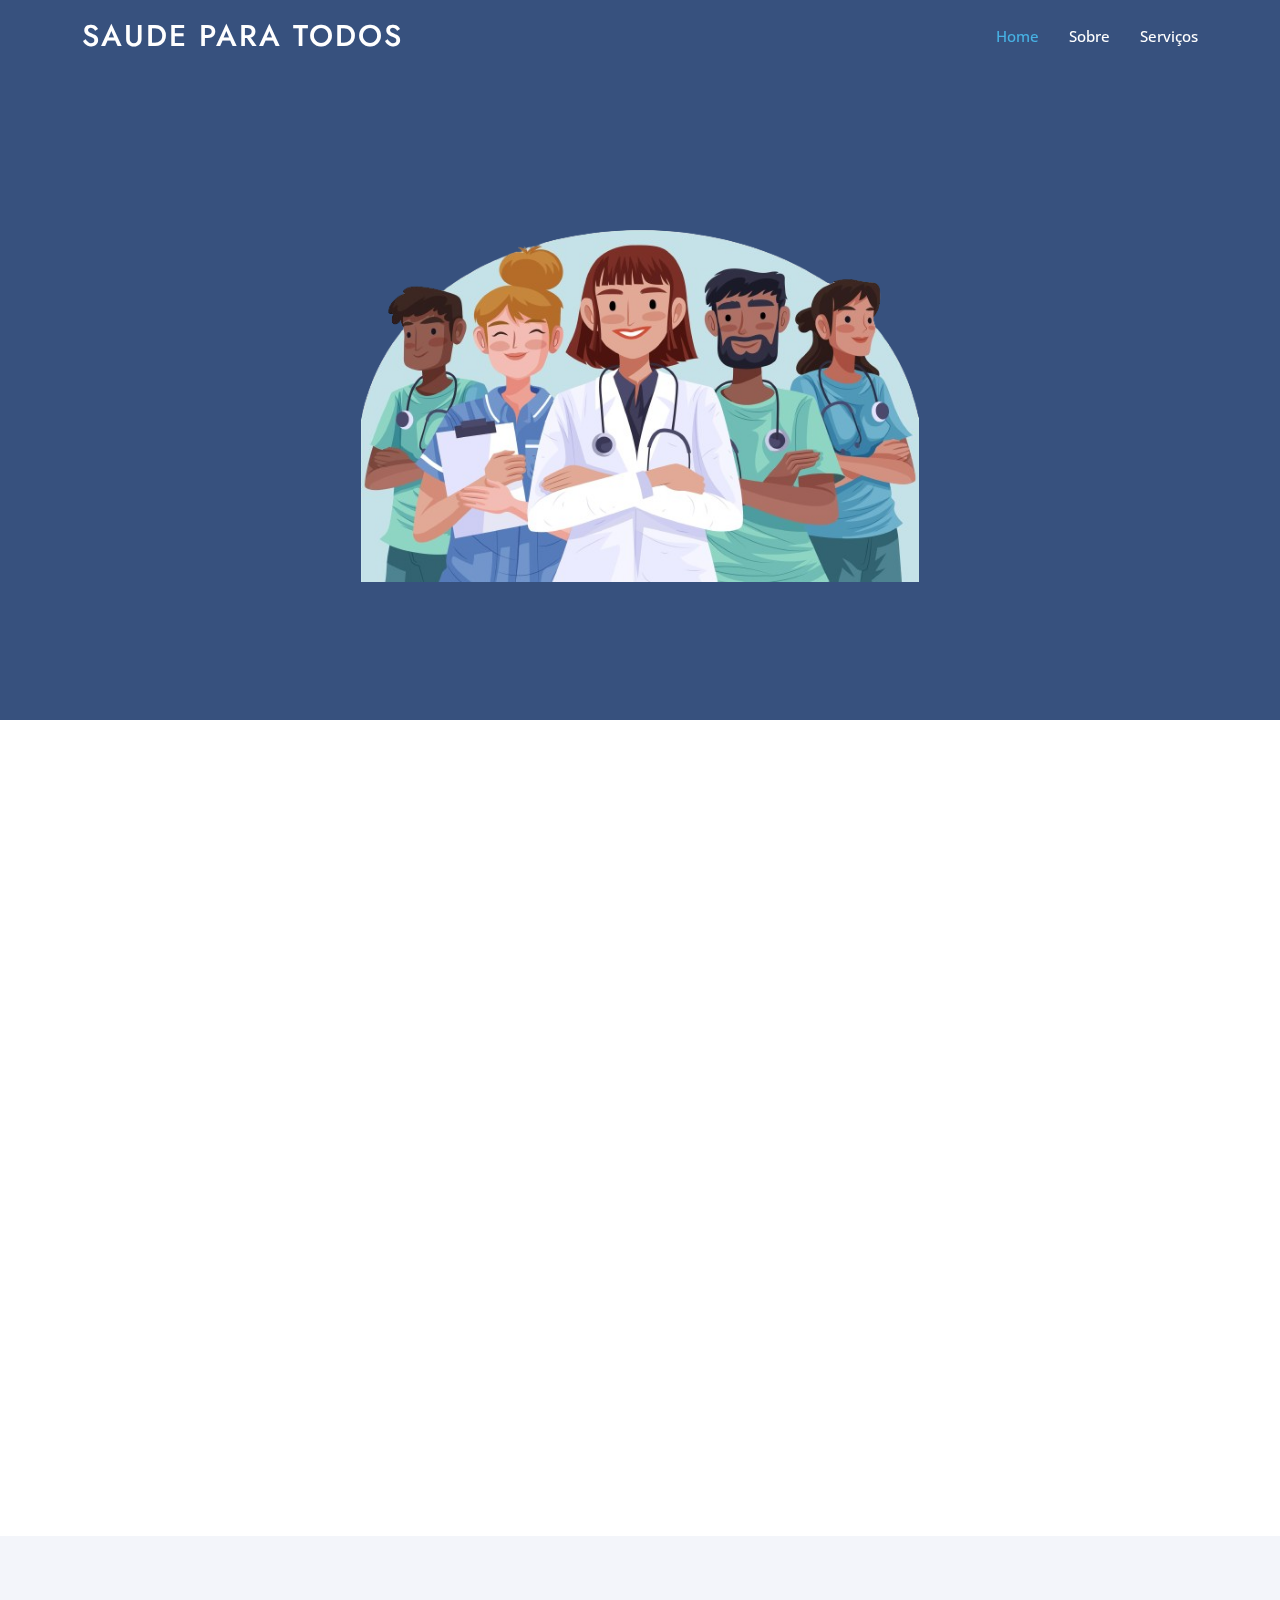
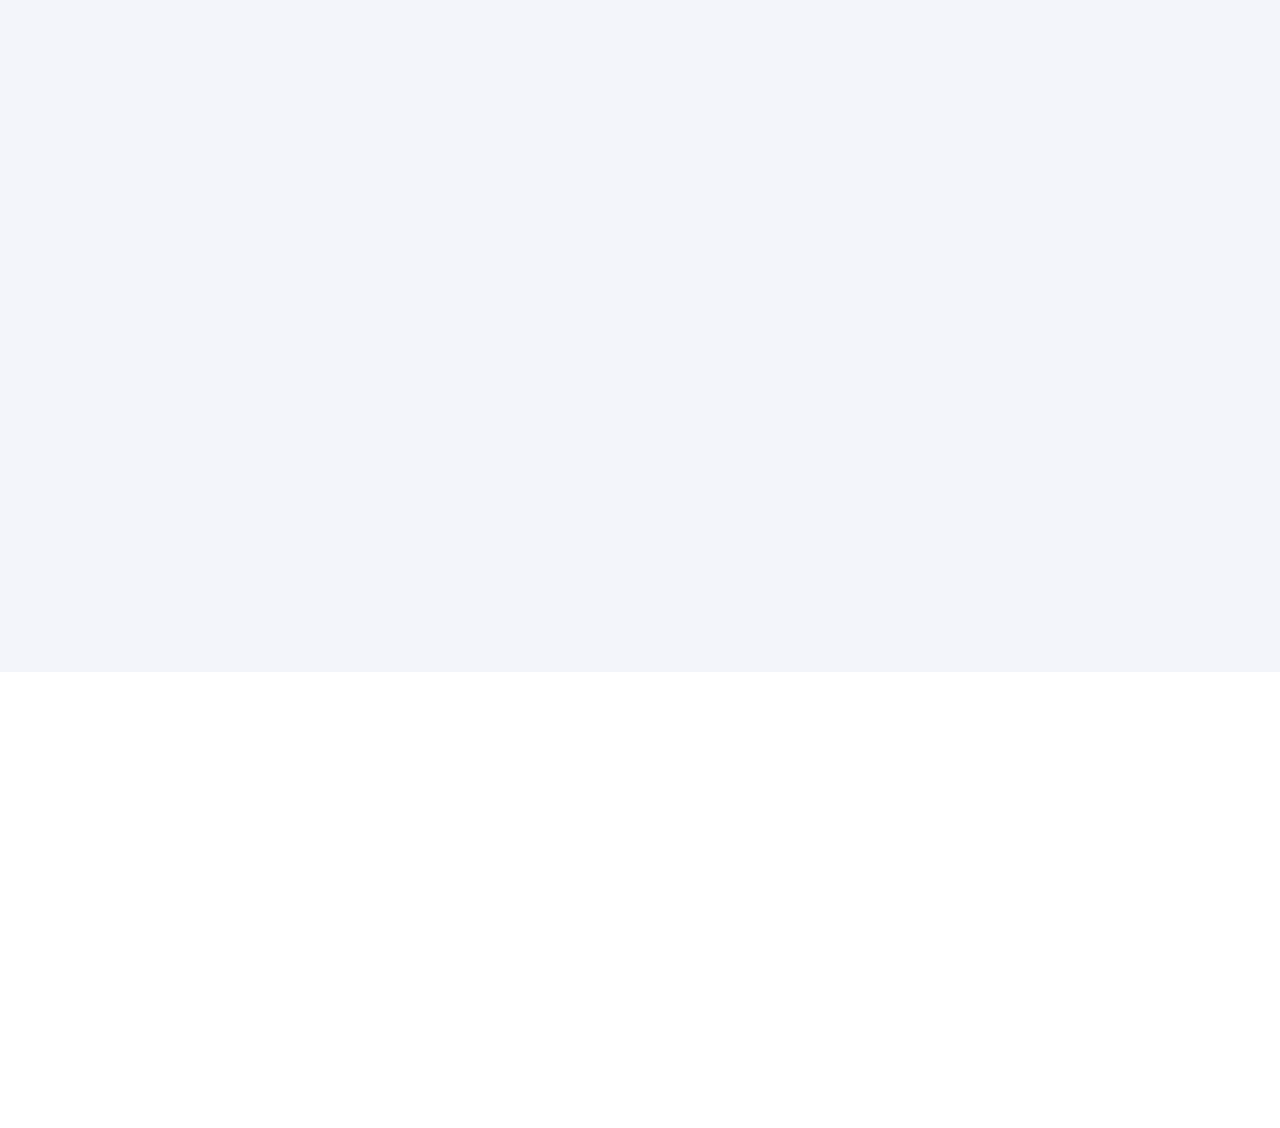
==== index.html @ 5c6fb570 "first commit" ====
<!DOCTYPE html>
<html lang="pt-br">

<head>
  <meta charset="utf-8">
  <meta content="width=device-width, initial-scale=1.0" name="viewport">

  <title>Saude Para Todos</title>
  <meta content="" name="description">
  <meta content="" name="keywords">

  <!-- Favicons -->
  <link href="assets/img/icon_saude.png" rel="icon">
  <link href="assets/img/apple-touch-icon.png" rel="apple-touch-icon">

  <!-- Google Fonts -->
  <link href="https://fonts.googleapis.com/css?family=Open+Sans:300,300i,400,400i,600,600i,700,700i|Jost:300,300i,400,400i,500,500i,600,600i,700,700i|Poppins:300,300i,400,400i,500,500i,600,600i,700,700i" rel="stylesheet">

  <!-- Vendor CSS Files -->
  <link href="assets/vendor/aos/aos.css" rel="stylesheet">
  <link href="assets/vendor/bootstrap/css/bootstrap.min.css" rel="stylesheet">
  <link href="assets/vendor/bootstrap-icons/bootstrap-icons.css" rel="stylesheet">
  <link href="assets/vendor/boxicons/css/boxicons.min.css" rel="stylesheet">
  <link href="assets/vendor/glightbox/css/glightbox.min.css" rel="stylesheet">
  <link href="assets/vendor/remixicon/remixicon.css" rel="stylesheet">
  <link href="assets/vendor/swiper/swiper-bundle.min.css" rel="stylesheet">


  <link href="assets/css/style.css" rel="stylesheet">

</head>

<body>


  <header id="header" class="fixed-top ">
    <div class="container d-flex align-items-center">

      <h1 class="logo me-auto"><a href="index.html">Saude Para Todos</a></h1>


      <nav id="navbar" class="navbar">
        <ul>
          <li><a class="nav-link scrollto active" href="#hero">Home</a></li>
          <li><a class="nav-link scrollto" href="#about">Sobre</a></li>
          <li><a class="nav-link scrollto" href="#services">Serviços</a></li>
       
        </ul>
        <i class="bi bi-list mobile-nav-toggle"></i>
      </nav>

    </div>
  </header>


  <section id="hero" class="d-flex align-items-center">

    <div class="container d-flex justify-content-center">

        <div class="col-lg-6 order-1 order-lg-2 hero-img flex align-items-center" data-aos="zoom-in" data-aos-delay="200">
          <img src="assets/img/saude_hero.png" class="img-fluid animated " alt="">
        </div>
    </div>

  </section>

  <main id="main">


    <section id="about" class="about">
      <div class="container" data-aos="fade-up">

        <div class="section-title">
          <h2>Sobre Nós</h2>
        </div>

        <div class="row content " data-aos="fade-up>
          <div class="col-lg-6 " >
            <p class="fs-3 fw-bold lh-1 text-center"> A Importância da Saúde para Todos</p> 
            <p class="text-center">
             
A saúde é um bem inestimável que deveria ser acessível a todos, independentemente de sua origem, status social, econômico ou geográfico. Ela é a base sobre a qual construímos nossas vidas, buscamos nossos sonhos e contribuímos para as comunidades em que vivemos. A saúde não é apenas a ausência de doenças, mas também o estado de bem-estar físico, mental e social.<br/>

A importância da saúde para todos não pode ser subestimada. Primeiramente, a saúde é um direito humano fundamental. A Declaração Universal dos Direitos Humanos proclama que "toda pessoa tem direito a um padrão de vida capaz de assegurar a si e a sua família saúde e bem-estar". Isso significa que a saúde é um direito inalienável de todas as pessoas, independentemente de quem sejam ou onde vivam.<br/>

Além disso, a saúde é um recurso vital para o desenvolvimento sustentável de uma sociedade. Indivíduos saudáveis são mais produtivos, têm mais oportunidades educacionais e podem contribuir de maneira mais eficaz para suas comunidades. A saúde também desempenha um papel crítico na redução da desigualdade social, pois o acesso igualitário aos cuidados de saúde é essencial para combater disparidades de saúde.<br/>

A saúde é uma força motriz para o progresso econômico. Pessoas saudáveis estão em melhor posição para buscar empregos, trabalhar eficientemente e inovar. Além disso, sistemas de saúde eficazes contribuem para a estabilidade econômica, uma vez que prevenir e tratar doenças evita perdas significativas de produtividade e recursos.<br/>

No entanto, alcançar a saúde para todos não é apenas uma questão de acesso aos cuidados médicos. Envolve uma abordagem holística que abrange educação em saúde, prevenção de doenças, saneamento básico, nutrição adequada, acesso à água potável e promoção do bem-estar mental. Também implica em superar barreiras financeiras, culturais e geográficas que possam impedir o acesso aos serviços de saúde.<br/>

A pandemia global de COVID-19 destacou ainda mais a importância da saúde para todos. Ela nos mostrou como a saúde de um indivíduo está intrinsecamente ligada à saúde de todos, em um mundo cada vez mais interconectado. Para superar desafios de saúde global, devemos trabalhar juntos em prol da saúde de todos.<br/>

Em resumo, a saúde é um direito humano universal e um componente essencial para uma sociedade saudável, próspera e equitativa. Devemos continuar a trabalhar incansavelmente para garantir que a saúde esteja ao alcance de todos, e que ninguém seja deixado para trás em nossa busca por um mundo mais saudável e harmonioso. A saúde para todos é não apenas uma aspiração, mas também uma necessidade premente de nosso tempo.
            </p>
      
          </div>
          <div class="col-lg-6 pt-4 pt-lg-0">
            <p>
             
            </p>
  
      </div>
    </section>

    <section id="why-us" class="why-us section-bg">
      <div class="container-fluid" data-aos="fade-up">

        <div class="row">

          <div class="col-lg-7 d-flex flex-column justify-content-center align-items-stretch  order-2 order-lg-1">

            <div class="content">
              <h3>Quais são as doenças que mais matam no mundo? </h3>
              <p>
                Confira levantamento da OMS que estima quais foram as doenças que mais provocaram mortes no mundo, entre os anos 2000 e 2019, em ordem decrescente
              </p>
            </div>

            <div class="accordion-list">
              <ul>
                <li>
                  <a data-bs-toggle="collapse" class="collapse" data-bs-target="#accordion-list-1"><span>01</span> Doença isquêmica do coração, também conhecida como isquemia do miocárdio <i class="bx bx-chevron-down icon-show"></i><i class="bx bx-chevron-up icon-close"></i></a>
                  <div id="accordion-list-1" class="collapse show" data-bs-parent=".accordion-list">
                    <p>
                      cerca de 9 milhões de mortes anuais
                    </p>
                  </div>
                </li>

                <li>
                  <a data-bs-toggle="collapse" data-bs-target="#accordion-list-2" class="collapsed"><span>02</span> Acidente Vascular Cerebral (AVC), também conhecido como derrame cerebral <i class="bx bx-chevron-down icon-show"></i><i class="bx bx-chevron-up icon-close"></i></a>
                  <div id="accordion-list-2" class="collapse" data-bs-parent=".accordion-list">
                    <p>
                      causa mais de 6 milhões de mortes 
                    </p>
                  </div>
                </li>

                <li>
                  <a data-bs-toggle="collapse" data-bs-target="#accordion-list-3" class="collapsed"><span>03</span> Doença Pulmonar Obstrutiva Crônica (DPOC):<i class="bx bx-chevron-down icon-show"></i><i class="bx bx-chevron-up icon-close"></i></a>
                  <div id="accordion-list-3" class="collapse" data-bs-parent=".accordion-list">
                    <p>
                      é responsável por aproximadamente 3 milhões de óbitos
                    </p>
                  </div>
                </li>

              </ul>
            </div>

          </div>

          <div class="col-lg-5 align-items-stretch order-1 order-lg-2 img" style='background-image: url("assets/img/why-us.png");' data-aos="zoom-in" data-aos-delay="150">&nbsp;</div>
        </div>

      </div>
    </section><!-- End Why Us Section -->

    <!-- ======= Skills Section ======= -->
    <section id="skills" class="skills">
      <div class="container" data-aos="fade-up">

        <div class="row">
          <div class="col-lg-6 d-flex align-items-center" data-aos="fade-right" data-aos-delay="100">
            <img src="assets/img/skills.png" class="img-fluid" alt="">
          </div>
          <div class="col-lg-6 pt-4 pt-lg-0 content" data-aos="fade-left" data-aos-delay="100">
            <h3></h3>
            <p class="fst-italic">
           
            </p>

            <div class="skills-content">

              <div class="progress">
                <span class="skill">isquemia do miocárdio <i class="val">16%</i></span>
                <div class="progress-bar-wrap">
                  <div class="progress-bar" role="progressbar" aria-valuenow="16" aria-valuemin="0" aria-valuemax="100"></div>
                </div>
              </div>

              <div class="progress">
                <span class="skill">AVC <i class="val">11%</i></span>
                <div class="progress-bar-wrap">
                  <div class="progress-bar" role="progressbar" aria-valuenow="11" aria-valuemin="0" aria-valuemax="100"></div>
                </div>
              </div>

              <div class="progress">
                <span class="skill">Doença Pulmonar Obstrutiva Crônica (DPOC) <i class="val">6%</i></span>
                <div class="progress-bar-wrap">
                  <div class="progress-bar" role="progressbar" aria-valuenow="6" aria-valuemin="0" aria-valuemax="100"></div>
                </div>
              </div>

             

            </div>

          </div>
        </div>

      </div>
    </section>

  
  <div id="preloader"></div>
  <a href="#" class="back-to-top d-flex align-items-center justify-content-center"><i class="bi bi-arrow-up-short"></i></a>

  <script src="assets/vendor/aos/aos.js"></script>
  <script src="assets/vendor/bootstrap/js/bootstrap.bundle.min.js"></script>
  <script src="assets/vendor/glightbox/js/glightbox.min.js"></script>
  <script src="assets/vendor/isotope-layout/isotope.pkgd.min.js"></script>
  <script src="assets/vendor/swiper/swiper-bundle.min.js"></script>
  <script src="assets/vendor/waypoints/noframework.waypoints.js"></script>


  <script src="assets/js/main.js"></script>

</body>

</html>
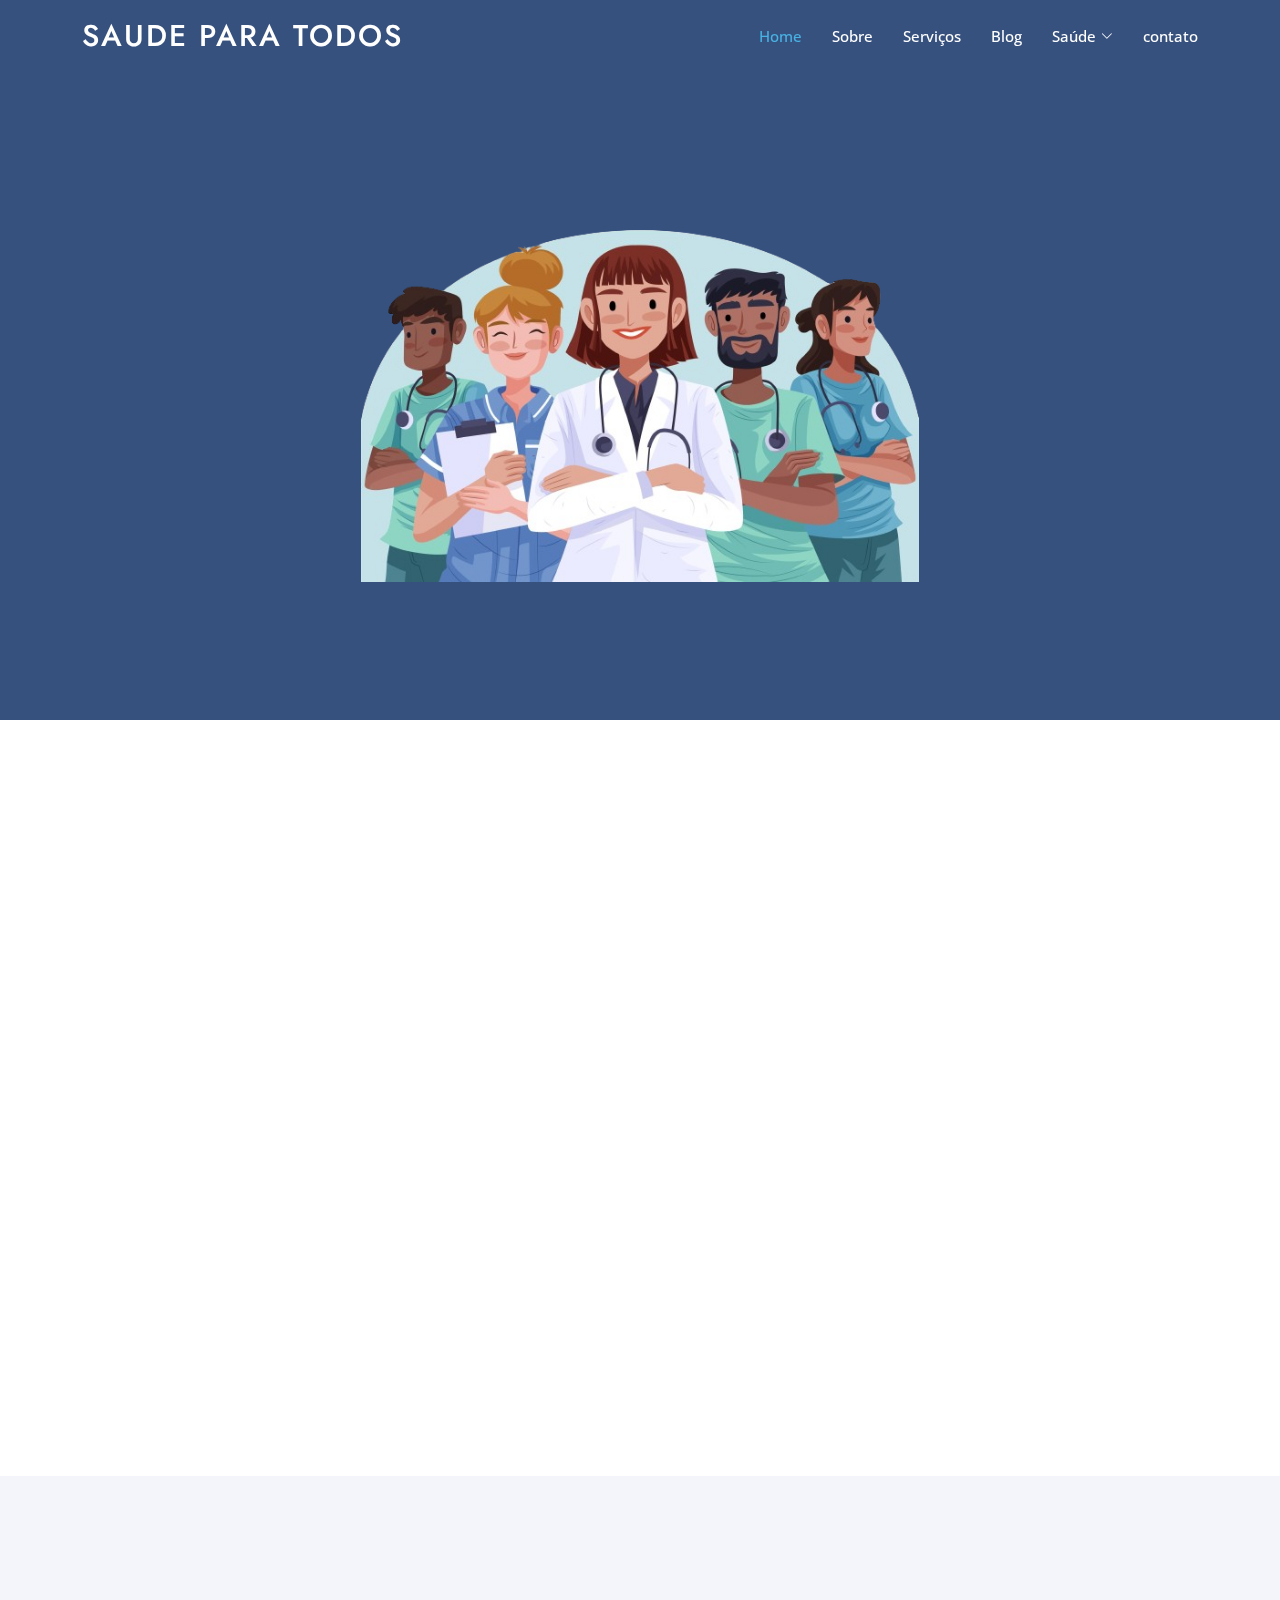
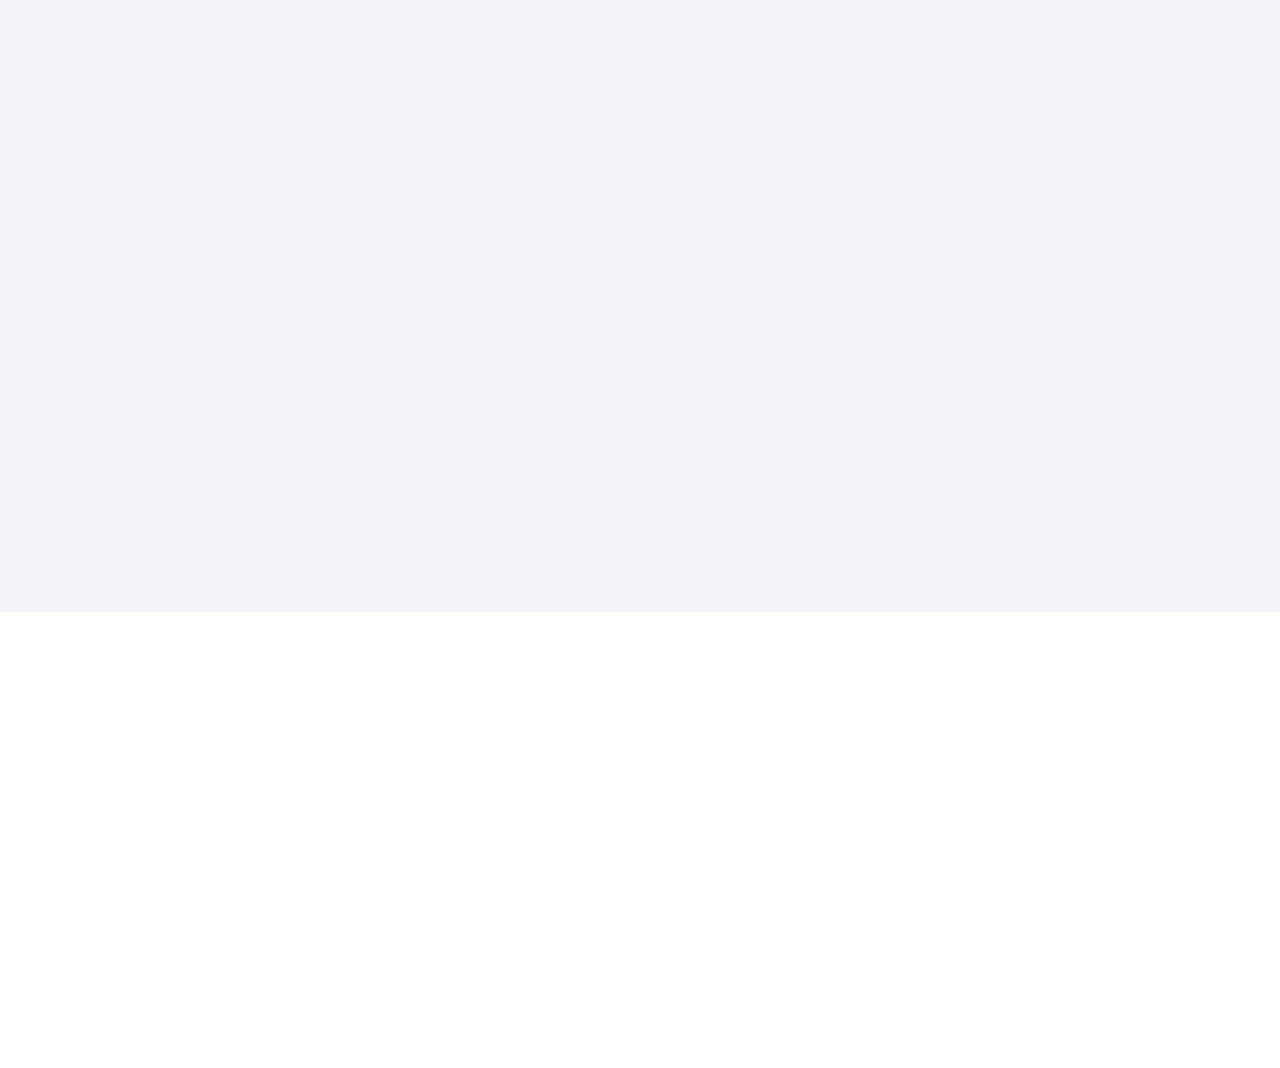
==== commit 587758c9: "adicionado js" ====
--- a/index.html
+++ b/index.html
@@ -13,7 +13,7 @@
   <link href="assets/img/icon_saude.png" rel="icon">
   <link href="assets/img/apple-touch-icon.png" rel="apple-touch-icon">
 
-  <!-- Google Fonts -->
+
   <link href="https://fonts.googleapis.com/css?family=Open+Sans:300,300i,400,400i,600,600i,700,700i|Jost:300,300i,400,400i,500,500i,600,600i,700,700i|Poppins:300,300i,400,400i,500,500i,600,600i,700,700i" rel="stylesheet">
 
   <!-- Vendor CSS Files -->
@@ -44,10 +44,15 @@
           <li><a class="nav-link scrollto active" href="#hero">Home</a></li>
           <li><a class="nav-link scrollto" href="#about">Sobre</a></li>
           <li><a class="nav-link scrollto" href="#services">Serviços</a></li>
-       
-        </ul>
-        <i class="bi bi-list mobile-nav-toggle"></i>
-      </nav>
+          <li><a class="nav-link   scrollto" href="./blog.html">Blog</a></li>
+          <li class="dropdown"><a href="#"><span>Saúde</span> <i class="bi bi-chevron-down"></i></a>
+                        <ul>
+                          <li><a href="#">Mulher</a></li>
+                          <li><a href="#">Idoso</a></li>
+                          <li><a href="#">Imc</a></li>
+                        </ul>
+                      </li>
+            <li><a class="nav-link scrollto" href="./contact.html"> contato</a></li>
 
     </div>
   </header>
@@ -71,12 +76,12 @@
       <div class="container" data-aos="fade-up">
 
         <div class="section-title">
-          <h2>Sobre Nós</h2>
-        </div>
-
-        <div class="row content " data-aos="fade-up>
-          <div class="col-lg-6 " >
-            <p class="fs-3 fw-bold lh-1 text-center"> A Importância da Saúde para Todos</p> 
+          <h2>A Importância da Saúde para Todos</h2>
+        </div>
+
+        <div class="row content " data-aos="fade-up">
+          <div >
+            <!--<p class="fs-3 fw-bold lh-1 text-center"> A Importância da Saúde para Todos</p> -->
             <p class="text-center">
              
 A saúde é um bem inestimável que deveria ser acessível a todos, independentemente de sua origem, status social, econômico ou geográfico. Ela é a base sobre a qual construímos nossas vidas, buscamos nossos sonhos e contribuímos para as comunidades em que vivemos. A saúde não é apenas a ausência de doenças, mas também o estado de bem-estar físico, mental e social.<br/>
@@ -155,9 +160,8 @@
         </div>
 
       </div>
-    </section><!-- End Why Us Section -->
-
-    <!-- ======= Skills Section ======= -->
+    </section>
+
     <section id="skills" class="skills">
       <div class="container" data-aos="fade-up">
 
--- a/assets/css/style.css
+++ b/assets/css/style.css
@@ -1,14 +1,5 @@
-/**
-* Template Name: Arsha
-* Updated: Mar 10 2023 with Bootstrap v5.2.3
-* Template URL: https://bootstrapmade.com/arsha-free-bootstrap-html-template-corporate/
-* Author: BootstrapMade.com
-* License: https://bootstrapmade.com/license/
-*/
-
-/*--------------------------------------------------------------
-# General
---------------------------------------------------------------*/
+
+
 body {
   font-family: "Open Sans", sans-serif;
   color: #444444;
@@ -33,9 +24,7 @@
   font-family: "Jost", sans-serif;
 }
 
-/*--------------------------------------------------------------
-# Preloader
---------------------------------------------------------------*/
+
 #preloader {
   position: fixed;
   top: 0;
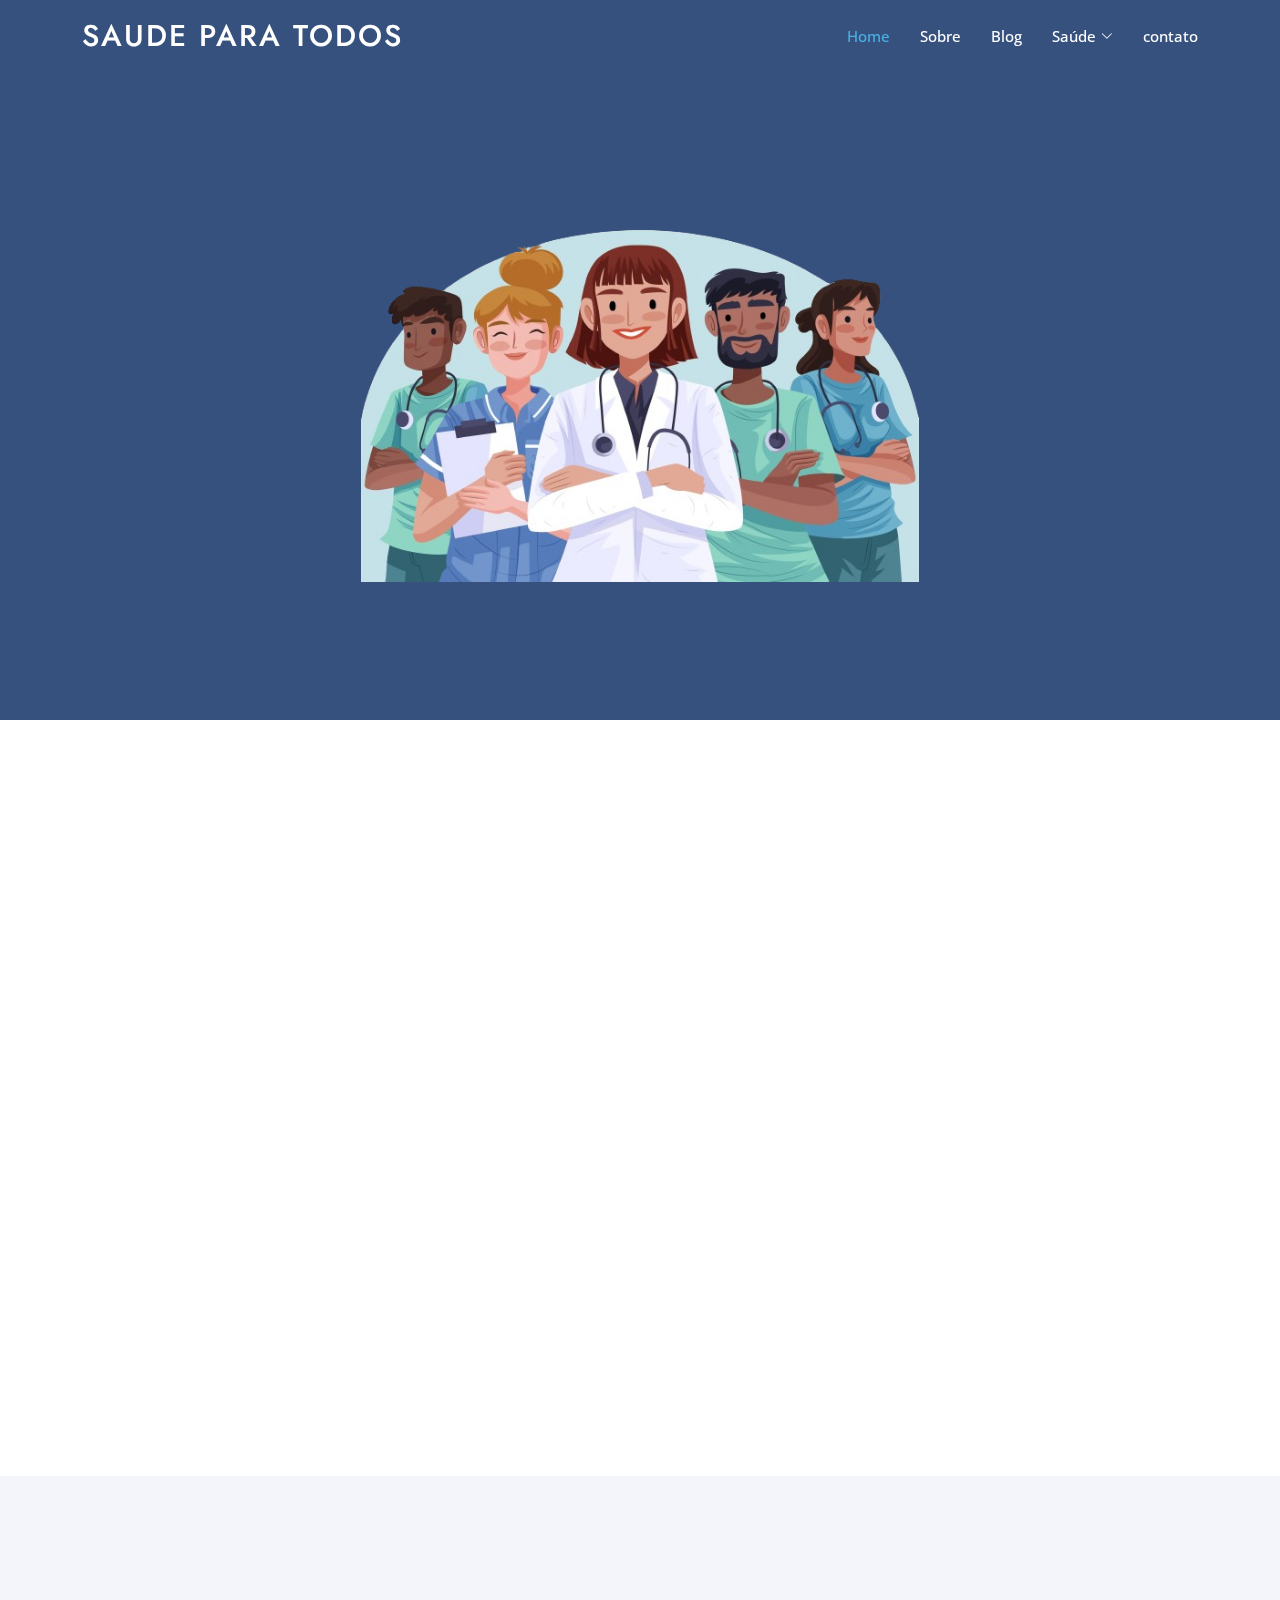
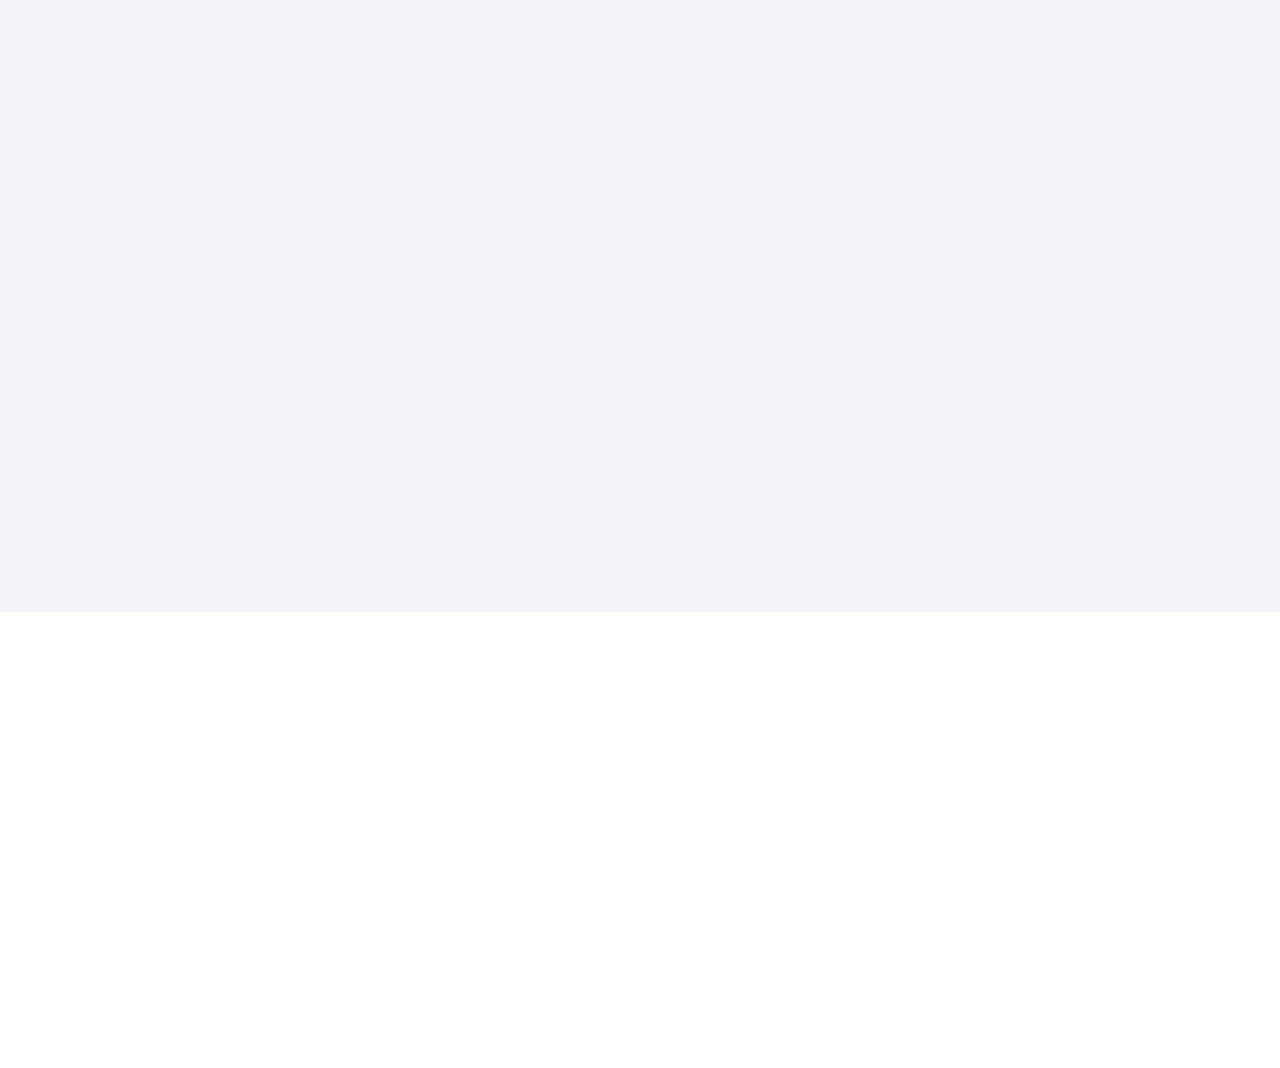
==== commit 531bba01: "adicionado pargina da mulher e idoso" ====
--- a/index.html
+++ b/index.html
@@ -43,17 +43,18 @@
         <ul>
           <li><a class="nav-link scrollto active" href="#hero">Home</a></li>
           <li><a class="nav-link scrollto" href="#about">Sobre</a></li>
-          <li><a class="nav-link scrollto" href="#services">Serviços</a></li>
           <li><a class="nav-link   scrollto" href="./blog.html">Blog</a></li>
           <li class="dropdown"><a href="#"><span>Saúde</span> <i class="bi bi-chevron-down"></i></a>
                         <ul>
-                          <li><a href="#">Mulher</a></li>
-                          <li><a href="#">Idoso</a></li>
-                          <li><a href="#">Imc</a></li>
+                          <li><a href="./woman.html">Mulher</a></li>
+                          <li><a href="./elderly.html">Idoso</a></li>
+                          <li><a href="./imc.html">Imc</a></li>
                         </ul>
                       </li>
             <li><a class="nav-link scrollto" href="./contact.html"> contato</a></li>
-
+          </ul>
+            <i class="bi bi-list mobile-nav-toggle"></i>
+          </nav>
     </div>
   </header>
 
--- a/assets/css/style.css
+++ b/assets/css/style.css
@@ -60,9 +60,7 @@
   }
 }
 
-/*--------------------------------------------------------------
-# Back to top button
---------------------------------------------------------------*/
+
 .back-to-top {
   position: fixed;
   visibility: hidden;
@@ -93,9 +91,6 @@
   opacity: 1;
 }
 
-/*--------------------------------------------------------------
-# Header
---------------------------------------------------------------*/
 #header {
   transition: all 0.5s;
   z-index: 997;
@@ -125,12 +120,7 @@
   max-height: 40px;
 }
 
-/*--------------------------------------------------------------
-# Navigation Menu
---------------------------------------------------------------*/
-/**
-* Desktop Navigation 
-*/
+
 .navbar {
   padding: 0;
 }
@@ -871,9 +861,6 @@
   color: #47b2e4;
 }
 
-/*--------------------------------------------------------------
-# Cta
---------------------------------------------------------------*/
 .cta {
   background: linear-gradient(rgba(40, 58, 90, 0.9), rgba(40, 58, 90, 0.9)), url("../img/cta-bg.jpg") fixed center center;
   background-size: cover;
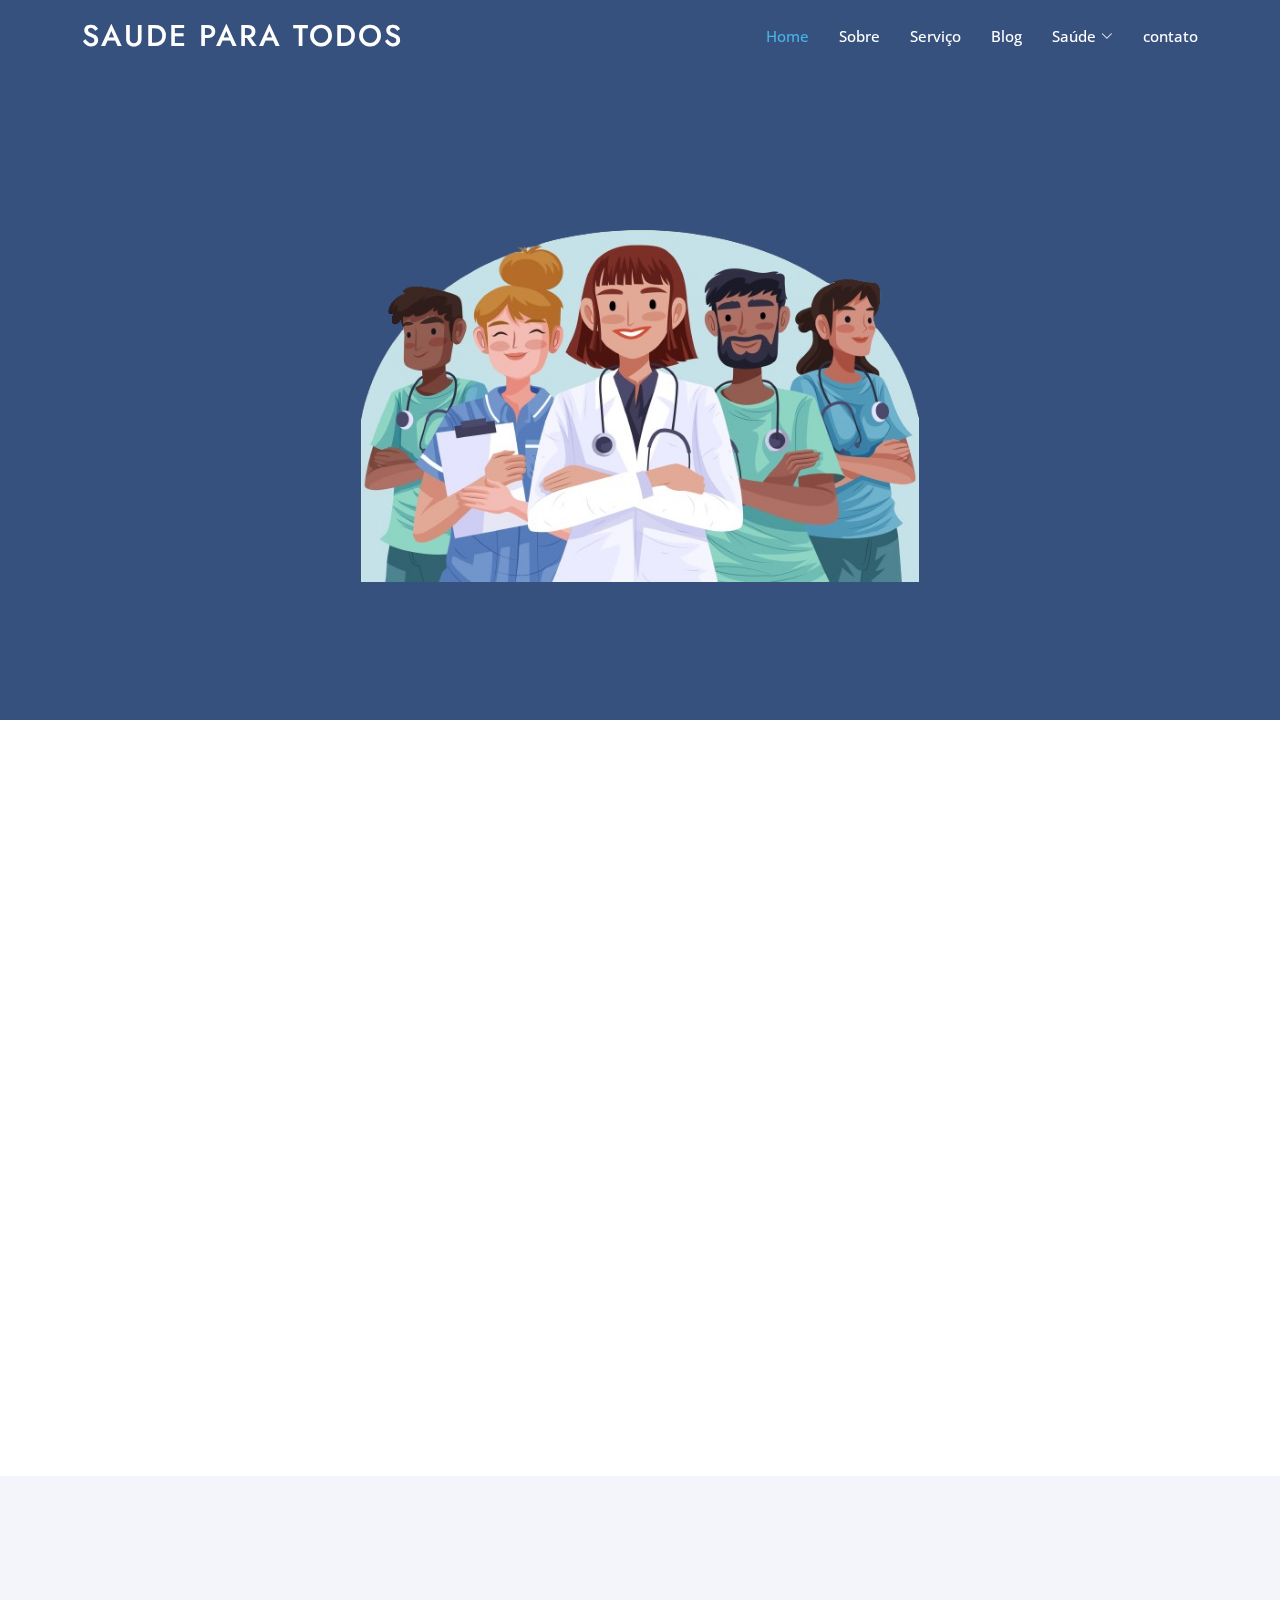
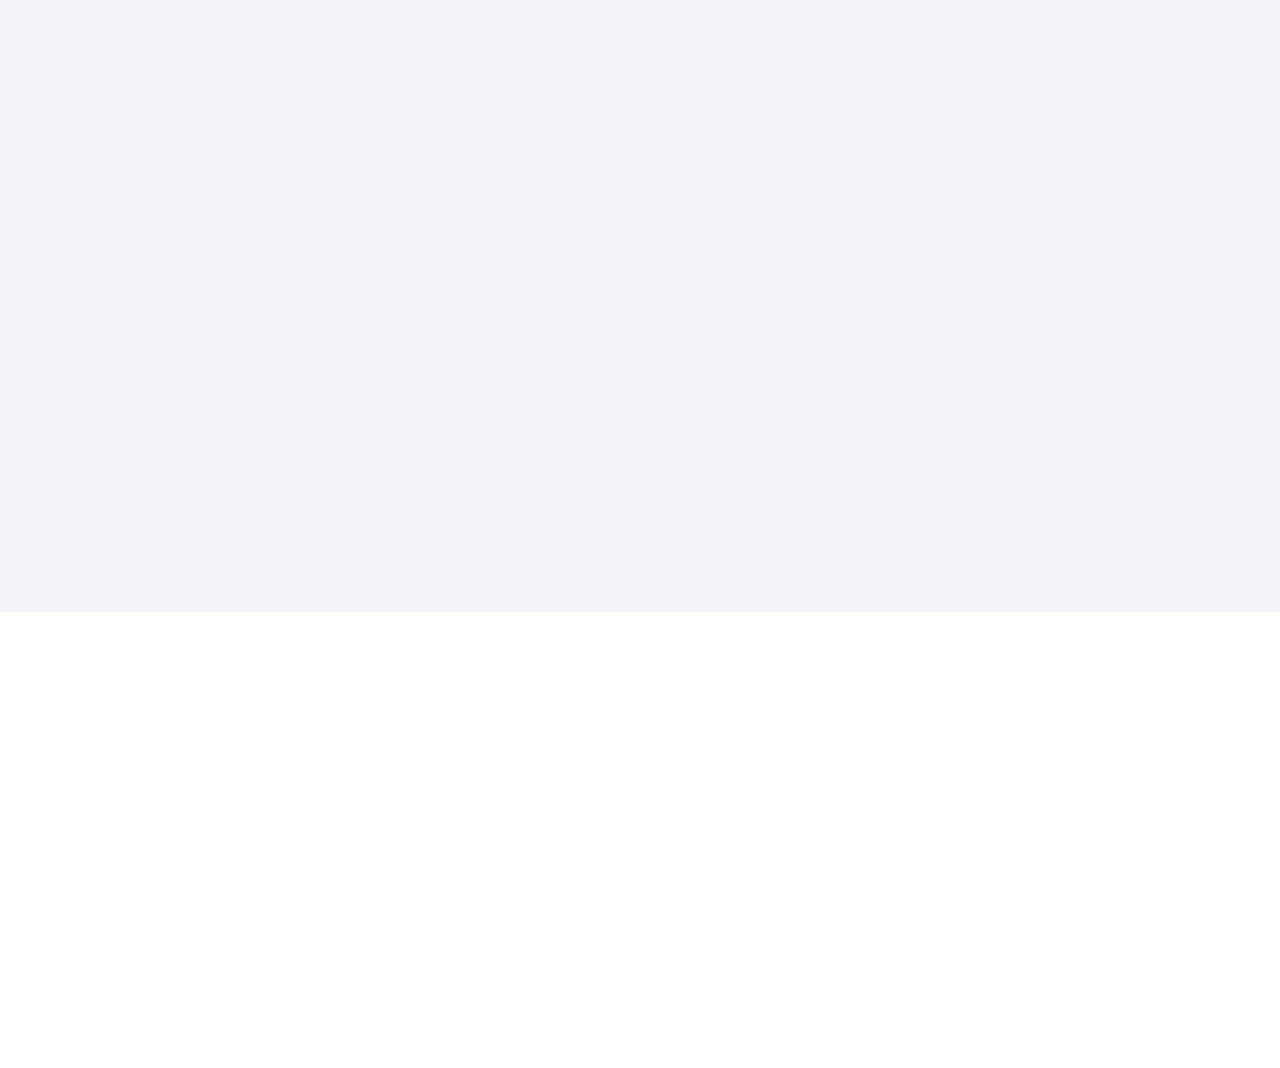
==== commit 2381872d: "adicionado novo plano de saude" ====
--- a/index.html
+++ b/index.html
@@ -43,6 +43,7 @@
         <ul>
           <li><a class="nav-link scrollto active" href="#hero">Home</a></li>
           <li><a class="nav-link scrollto" href="#about">Sobre</a></li>
+          <li><a class="nav-link scrollto" href="./health_insurance.html">Serviço</a></li>
           <li><a class="nav-link   scrollto" href="./blog.html">Blog</a></li>
           <li class="dropdown"><a href="#"><span>Saúde</span> <i class="bi bi-chevron-down"></i></a>
                         <ul>
@@ -82,7 +83,6 @@
 
         <div class="row content " data-aos="fade-up">
           <div >
-            <!--<p class="fs-3 fw-bold lh-1 text-center"> A Importância da Saúde para Todos</p> -->
             <p class="text-center">
              
 A saúde é um bem inestimável que deveria ser acessível a todos, independentemente de sua origem, status social, econômico ou geográfico. Ela é a base sobre a qual construímos nossas vidas, buscamos nossos sonhos e contribuímos para as comunidades em que vivemos. A saúde não é apenas a ausência de doenças, mas também o estado de bem-estar físico, mental e social.<br/>
@@ -209,9 +209,6 @@
       </div>
     </section>
 
-  
-  <div id="preloader"></div>
-  <a href="#" class="back-to-top d-flex align-items-center justify-content-center"><i class="bi bi-arrow-up-short"></i></a>
 
   <script src="assets/vendor/aos/aos.js"></script>
   <script src="assets/vendor/bootstrap/js/bootstrap.bundle.min.js"></script>
--- a/assets/css/style.css
+++ b/assets/css/style.css
@@ -248,9 +248,6 @@
   }
 }
 
-/**
-* Mobile Navigation 
-*/
 .mobile-nav-toggle {
   color: #fff;
   font-size: 28px;
@@ -359,9 +356,6 @@
   display: block;
 }
 
-/*--------------------------------------------------------------
-# Hero Section
---------------------------------------------------------------*/
 #hero {
   width: 100%;
   height: 80vh;
@@ -487,9 +481,6 @@
   }
 }
 
-/*--------------------------------------------------------------
-# Sections General
---------------------------------------------------------------*/
 section {
   padding: 60px 0;
   overflow: hidden;
